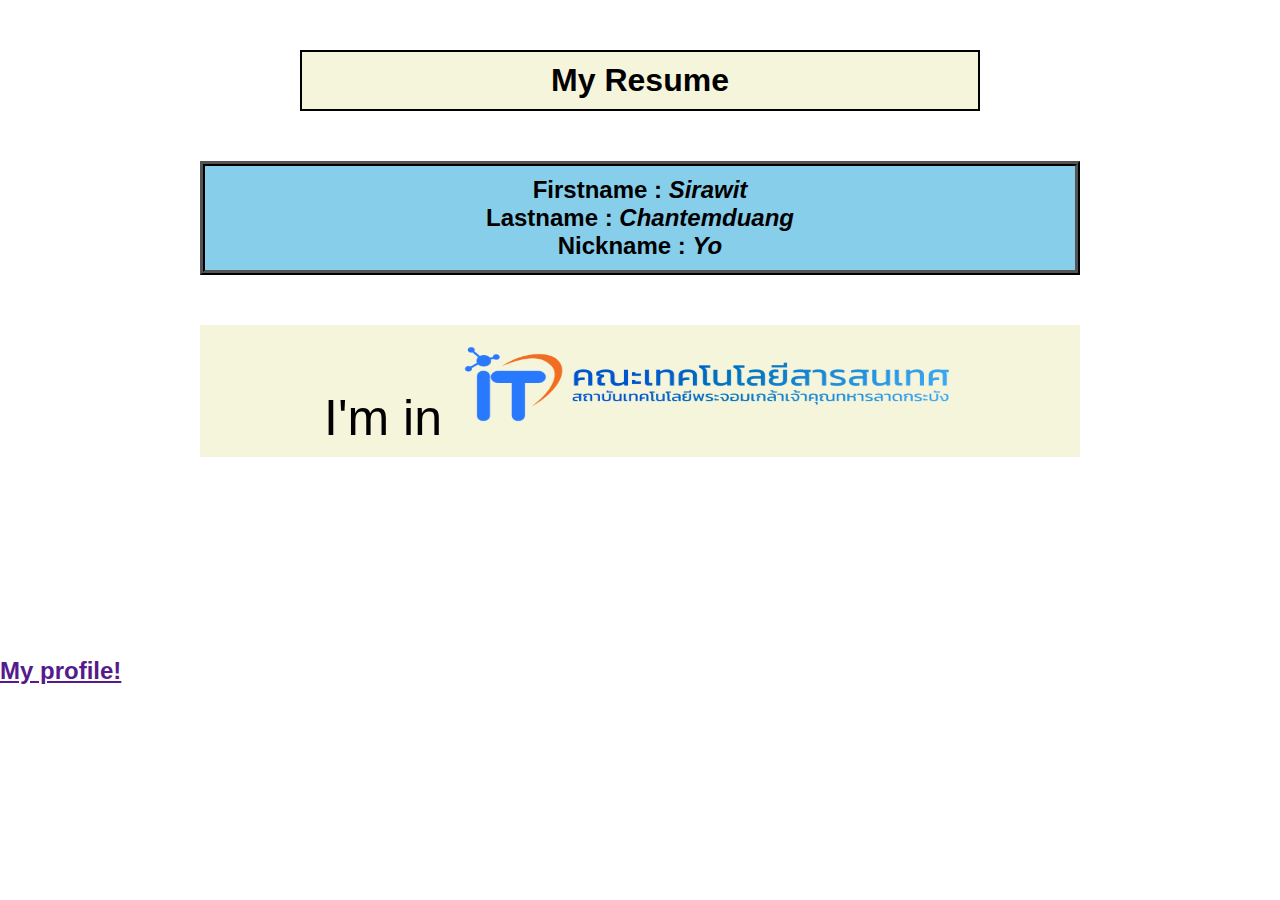
==== resume.html @ de2ed336 "init" ====
<!DOCTYPE html>
<html lang="en">
<head>
    <meta charset="UTF-8">
    <meta name="viewport" content="width=device-width, initial-scale=1.0">
    <link rel="stylesheet" href="style.css">
    <title>Document</title>
</head>
<body>
    <h1 class="heads">My Resume</h1>
    <div class="namebox">
        <h2>    
            <div> Firstname : <i><span>Sirawit</span></i></div>
            <div> Lastname : <i><span>Chantemduang</span></i></div>
            <div> Nickname : <i><span>Yo</span></i></div>
        </h2>
    </div>
    <div id="itpic">
            I'm in <span><img id="itrealpic" src="images/itlogo.png"> </span>
    </div>
    <div id="mysocial">
        <h2> <a href="">My profile!</a></h2>
    </div>
</body>
</html>
---- style.css ----
* {
    margin: 0px;
    padding: 0px;
    box-sizing: border-box;
    font-family: sans-serif;

}

.heads {
    margin-top: 50px;   
    text-align: center;
    border: 2px double black;
    padding: 10px;
    margin-left: 300px;
    margin-right: 300px;
    background-color: beige;
}

.namebox {
    margin: 200px;
    margin-top: 50px;
    margin-bottom: 0px;
    padding: 10px;
    border: 5px ridge black;
    text-align: center;
    background-color: skyblue;
}

#itpic {
    font-size: 50px;
    text-align: center;
    border: 0cap;
    margin: 200px;
    margin-top: 50px;
    padding: 10px;
    background-color: beige;
}
#itrealpic {
    width: 500px;
    height: 100px;
}

body {
    background-image: url(https://images3.alphacoders.com/129/1296940.jpg);

}
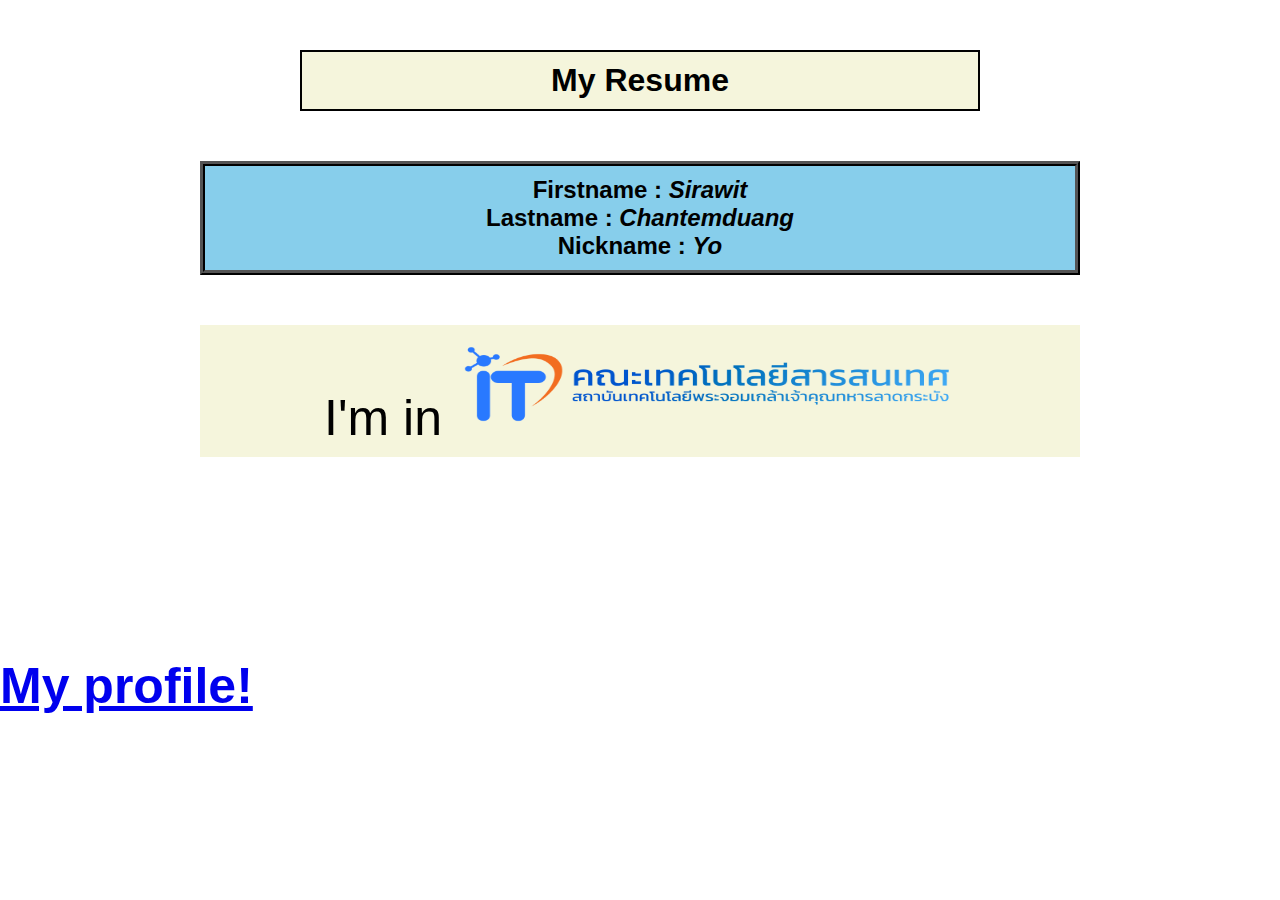
==== commit 0fd12e03: "add link my social" ====
--- a/resume.html
+++ b/resume.html
@@ -19,7 +19,7 @@
             I'm in <span><img id="itrealpic" src="images/itlogo.png"> </span>
     </div>
     <div id="mysocial">
-        <h2> <a href="">My profile!</a></h2>
+        <h2><a id="profile" href="https://www.facebook.com/zeroice.sirawit.5">My profile!</a></h2>
     </div>
 </body>
 </html>--- a/style.css
+++ b/style.css
@@ -40,6 +40,16 @@
     height: 100px;
 }
 
+#profile {
+    font-size: 50px;
+    align-items: center;
+}
+
+#mysocial {
+    align-content: center;
+    justify-content: center;
+}
+
 body {
     background-image: url(https://images3.alphacoders.com/129/1296940.jpg);
 
